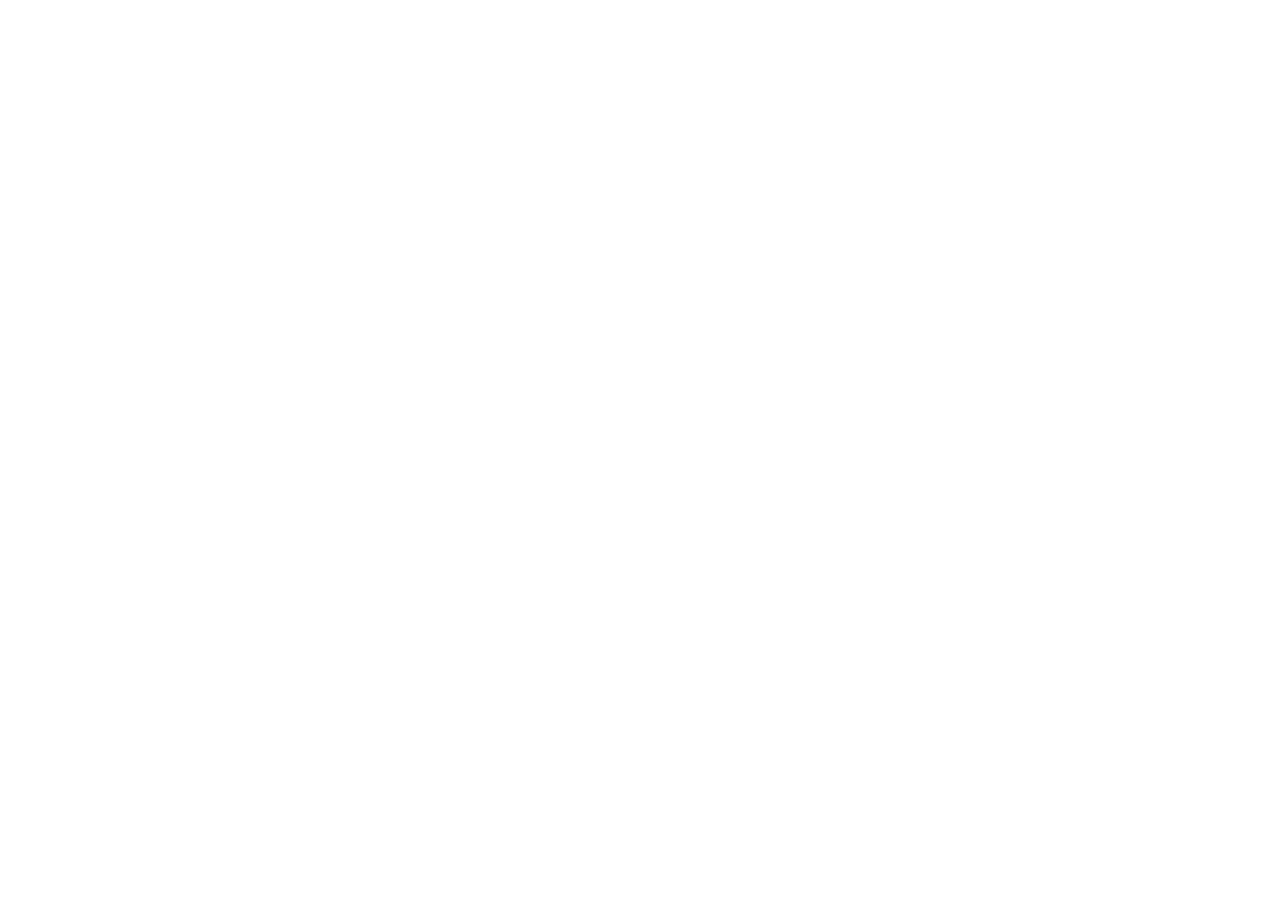
==== rough.html @ d1b884a1 "homepage updated" ====
<!DOCTYPE html>
<html lang="en">
  <head>
    <meta charset="UTF-8" />
    <meta http-equiv="X-UA-Compatible" content="IE=edge" />
    <meta name="viewport" content="width=device-width, initial-scale=1.0" />
    <link rel="icon" type="image/svg+xml" href="../logo.png" />
    <title>INARI</title>
    <link
      href="https://cdn.jsdelivr.net/npm/bootstrap@5.3.3/dist/css/bootstrap.min.css"
      rel="stylesheet"
      integrity="sha384-QWTKZyjpPEjISv5WaRU9OFeRpok6YctnYmDr5pNlyT2bRjXh0JMhjY6hW+ALEwIH"
      crossorigin="anonymous"
    />
    <link
      rel="stylesheet"
      href="https://cdn.jsdelivr.net/npm/bootstrap-icons@1.11.3/font/bootstrap-icons.min.css"
    />
    <link rel="stylesheet" href="styles.css" />
    <script src="./about.js"></script>
    <link
      href="https://fonts.googleapis.com/css?family=Sofia"
      rel="stylesheet"
    />
  </head>

  <body></body>
</html>
---- styles.css ----
.main-body {
  margin-bottom: -30px;
  background-color: rgb(255, 208, 216);
}

/* -------------- NavBar & Header ---------------*/
.header-black {
  color: white;
  background-color: rgb(53, 53, 53);
  border-radius: 5px;
  border-bottom: solid black 1px;
}

.logo-image {
  height: 40px;
}

.fs-4copy {
  font-family: "Aboreto";
  font-weight: 600;
  color: rgb(255, 167, 182);
}

.nav-design {
  font-weight: 400;
  color: white;
}

.nav-design:hover {
  color: rgb(255, 167, 182);
  border-bottom: solid rgb(255, 167, 182) 2px;
  border-radius: 0;
}

.dropdown-menu-background {
  background-color: rgb(255, 167, 182);
  border-radius: 10px;
}

.dropdown-item:hover {
  background-color: rgb(255, 223, 223);
  border: solid 1px rgb(255, 105, 105);
  border-radius: 30px;
}

.carousel-container {
  padding: 15px;
}

/* -------------- CARD ---------------*/
.card-header {
  margin-top: 20px;
  color: rgb(255, 86, 114);
  border-top: solid 2px;
  border-bottom: solid 2px;
  text-align: center;
  font-weight: 900;
}

.card-container {
  padding: 30px 1%;
}

.card-size {
  width: 18rem;
  margin: 10px;
}

.about-content {
  margin: 20px 0;
  font-family: "Sofia";
  font-style: italic;
  font-weight: 500;
  color: rgb(250, 47, 81);
  font-size: 30px;
}

.footer-container {
  border-top: solid 2px white;
}

/* -------------- Settings for Phones ---------------*/

@media only screen and (min-width: 800px) {
  .dropdown-disable {
    display: none;
  }
}

@media only screen and (max-width: 799px) {
  .nav-pills-disable {
    display: none;
  }

  .card-size {
    width: 43%;
    margin: 10px;
  }
}
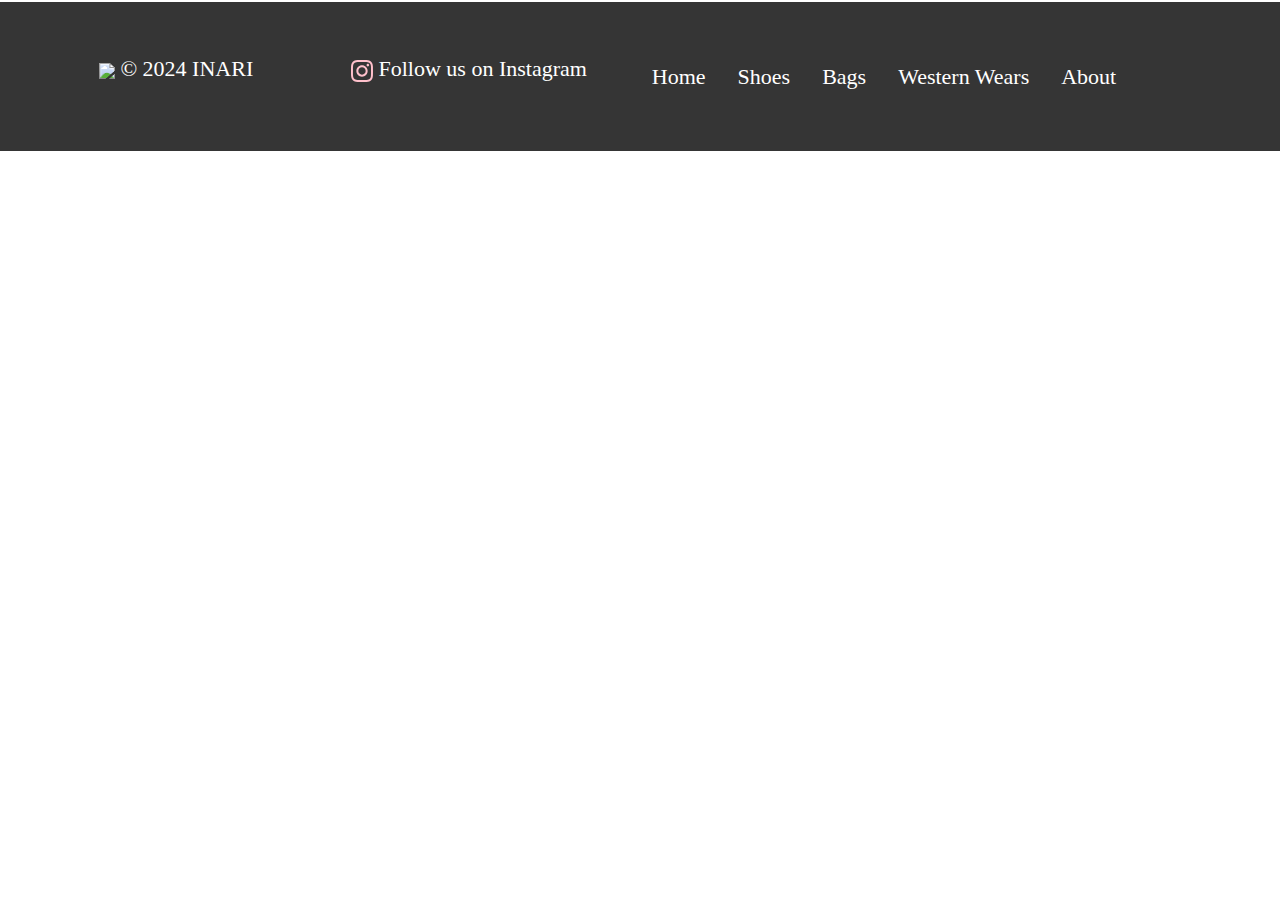
==== commit 007d30db: "update on icons" ====
--- a/rough.html
+++ b/rough.html
@@ -24,5 +24,45 @@
     />
   </head>
 
-  <body></body>
+  <body>
+    <div class="footer-container">
+      <footer class="grid-container footer-text-character">
+        <div>
+          <img class="logo-image" src="./images/icons/logo.png" />
+          <span class="">© 2024 INARI </span>
+        </div>
+
+        <a href="https://www.instagram.com/inaricloset/" class="nav-link">
+          <img
+            height="22px"
+            width="22px"
+            src="./images/icons/instagram-icon.svg"
+          />
+          Follow us on Instagram
+        </a>
+
+        <ul class="nav nav-pills">
+          <li class="nav-item">
+            <a href="/" class="nav-link footer-nav-link" aria-current="page">
+              Home</a
+            >
+          </li>
+          <li class="nav-item">
+            <a class="nav-link footer-nav-link"> Shoes</a>
+          </li>
+          <li class="nav-item">
+            <a class="nav-link footer-nav-link"> Bags</a>
+          </li>
+          <li class="nav-item">
+            <a class="nav-link footer-nav-link"> Western Wears</a>
+          </li>
+          <li class="nav-item">
+            <a class="nav-link footer-nav-link" onclick="AboutContent()">
+              About</a
+            >
+          </li>
+        </ul>
+      </footer>
+    </div>
+  </body>
 </html>
--- a/styles.css
+++ b/styles.css
@@ -58,12 +58,12 @@
 }
 
 .card-container {
-  padding: 30px 1%;
+  padding: 30px;
 }
 
 .card-size {
-  width: 18rem;
-  margin: 10px;
+  width: 24%;
+  margin: 3px;
 }
 
 .about-content {
@@ -76,18 +76,54 @@
 }
 
 .footer-container {
+  background-color: rgb(53, 53, 53);
+  padding: 50px;
   border-top: solid 2px white;
+}
+
+.grid-container {
+  display: grid;
+  grid-template-columns: auto auto auto;
+  font-family: "Aboreto";
+  color: white;
+  font-size: 22px;
+  text-align: center;
+}
+
+.footer-nav-link {
+  color: white;
+}
+
+.footer-nav-link:hover {
+  color: rgb(255, 121, 121);
+  border-bottom: solid 2px rgb(187, 162, 162);
 }
 
 /* -------------- Settings for Phones ---------------*/
 
-@media only screen and (min-width: 800px) {
+@media only screen and (min-width: 768px) {
   .dropdown-disable {
     display: none;
   }
 }
 
-@media only screen and (max-width: 799px) {
+@media only screen and (min-width: 433px) and (max-width: 767px) {
+  .nav-pills-disable {
+    display: none;
+  }
+
+  .card-size {
+    width: 28%;
+    margin: 10px;
+  }
+
+  .grid-container {
+    grid-template-columns: auto;
+    margin: 5px;
+  }
+}
+
+@media only screen and (max-width: 432px) {
   .nav-pills-disable {
     display: none;
   }
@@ -96,4 +132,9 @@
     width: 43%;
     margin: 10px;
   }
+
+  .grid-container {
+    grid-template-columns: auto;
+    margin: 5px;
+  }
 }
